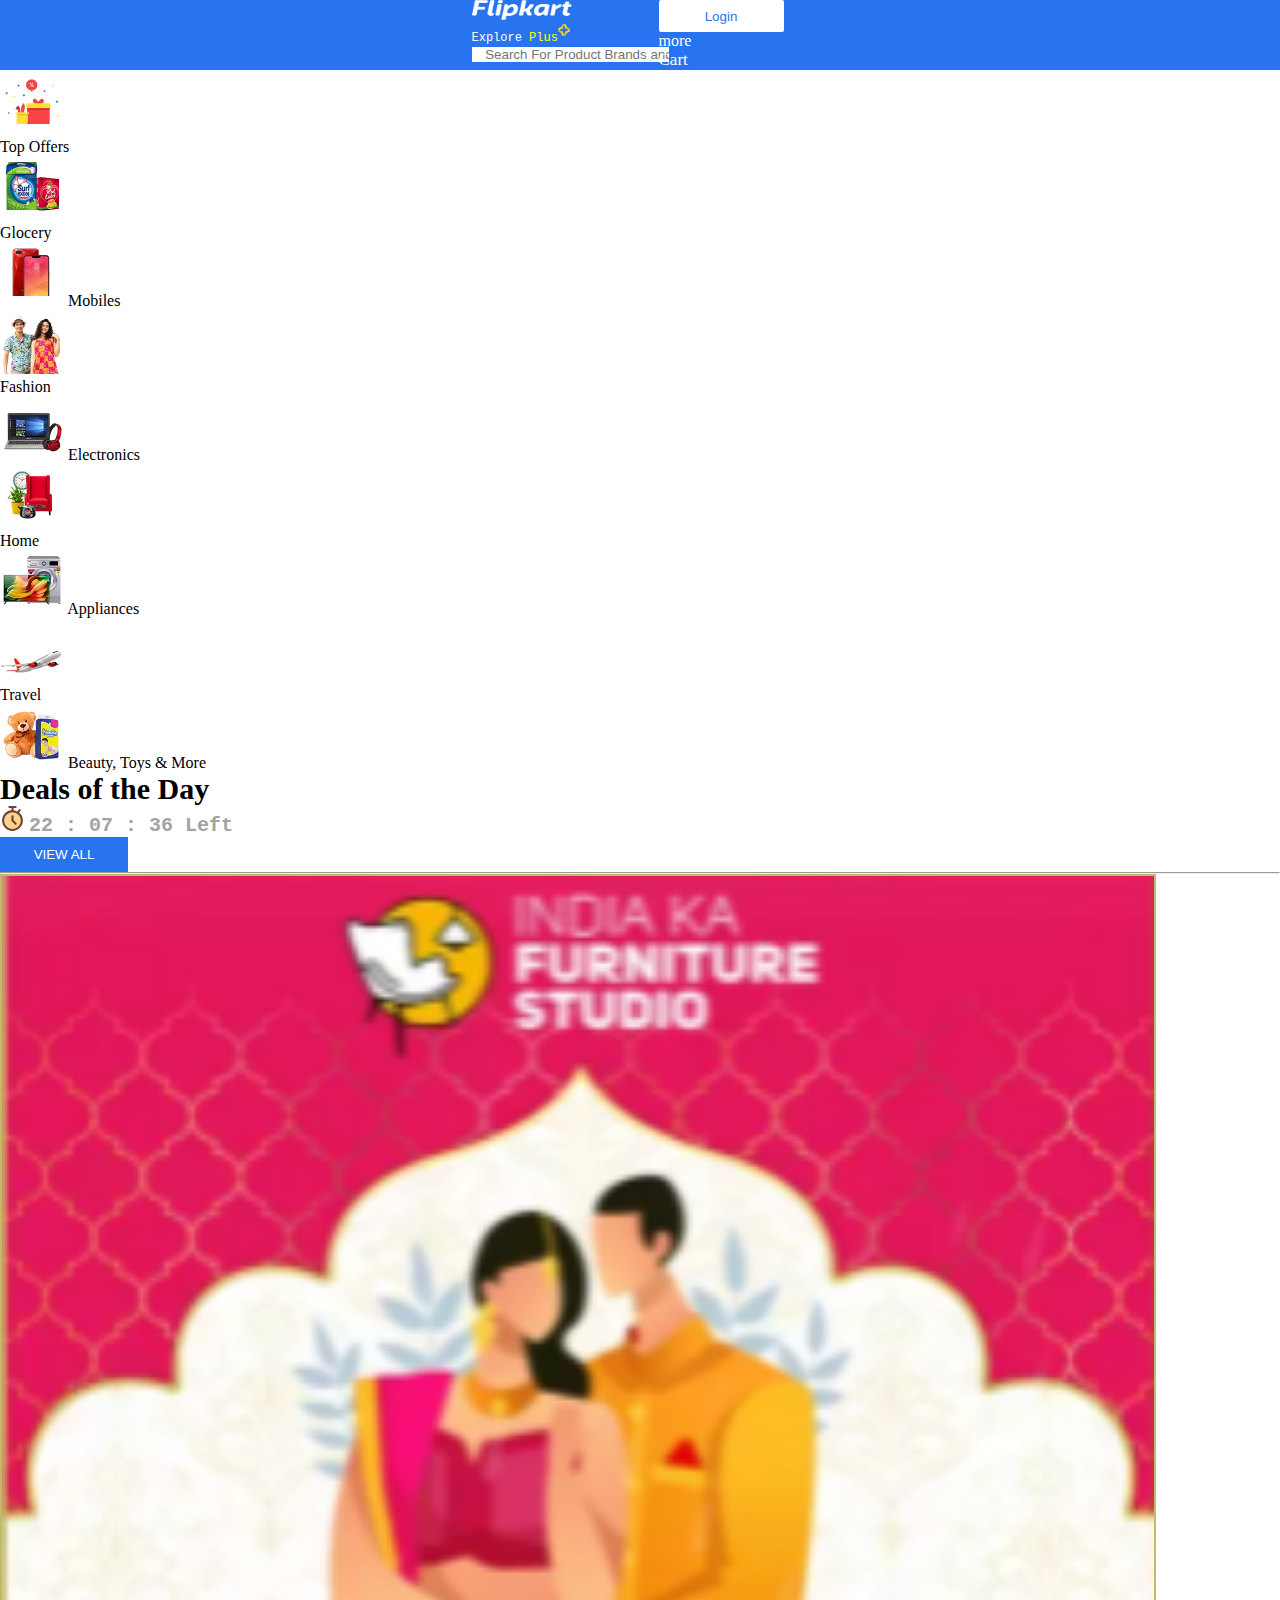
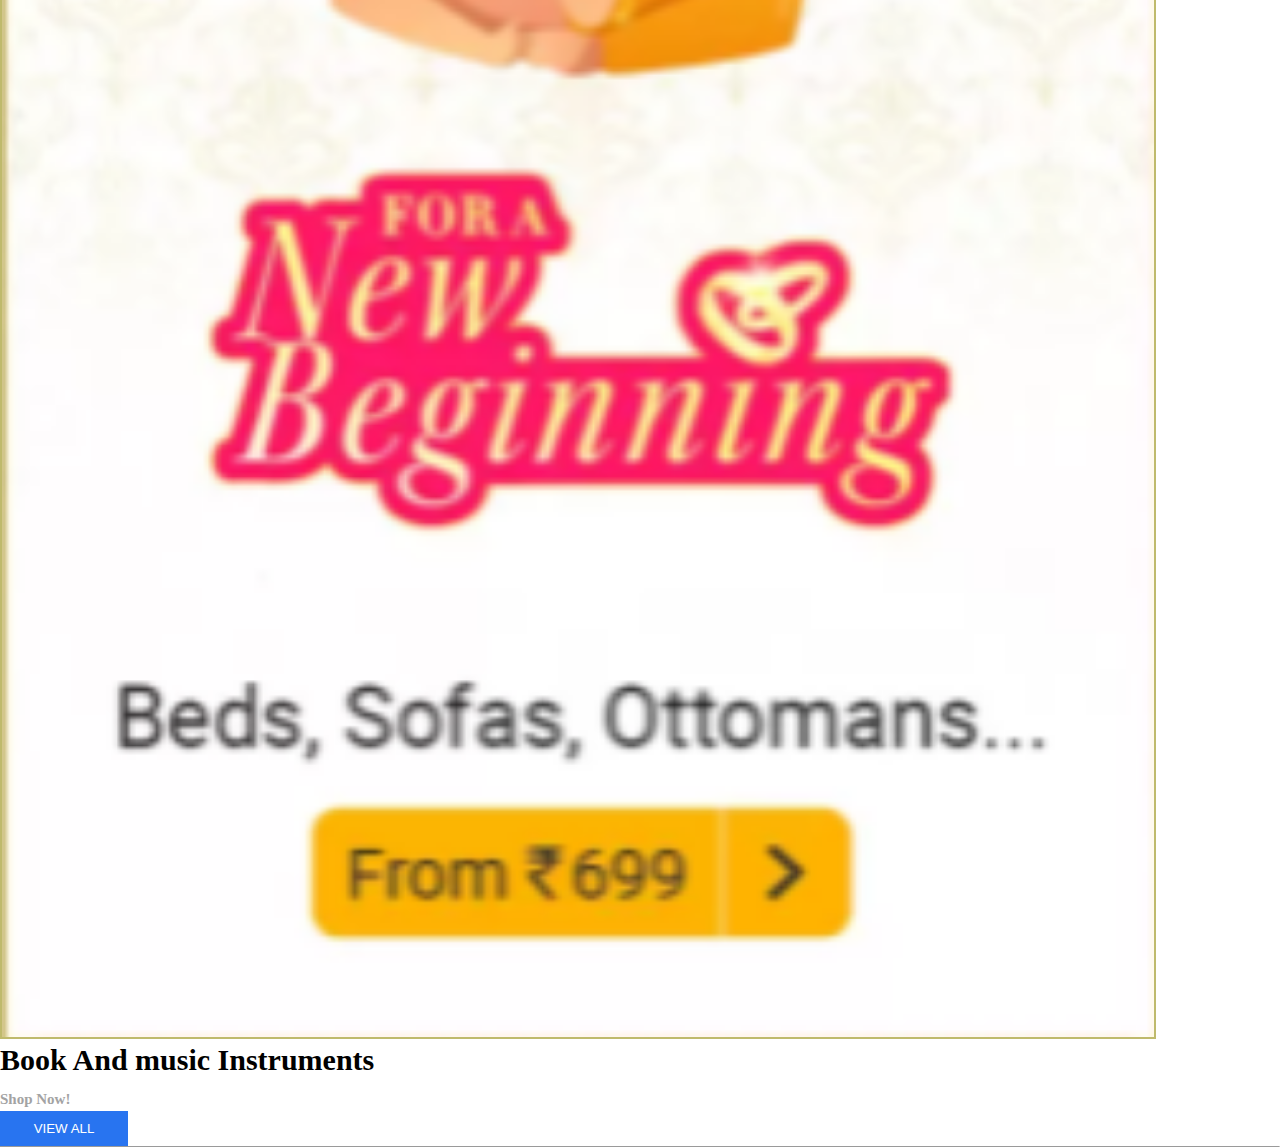
==== index.html @ 02aa3967 "name change" ====
<!DOCTYPE html>
<html lang="en">
  <head>
    <!-- Required meta tags -->
    <meta charset="utf-8" />
    <meta name="viewport" content="width=device-width, initial-scale=1" />

    <!-- Bootstrap CSS -->
    <link
      href="https://cdn.jsdelivr.net/npm/bootstrap@5.0.2/dist/css/bootstrap.min.css"
      rel="stylesheet"
      integrity="sha384-EVSTQN3/azprG1Anm3QDgpJLIm9Nao0Yz1ztcQTwFspd3yD65VohhpuuCOmLASjC"
      crossorigin="anonymous"
    />
    <link
      rel="stylesheet"
      href="https://cdnjs.cloudflare.com/ajax/libs/font-awesome/6.2.1/css/all.min.css"
      integrity="sha512-MV7K8+y+gLIBoVD59lQIYicR65iaqukzvf/nwasF0nqhPay5w/9lJmVM2hMDcnK1OnMGCdVK+iQrJ7lzPJQd1w=="
      crossorigin="anonymous"
      referrerpolicy="no-referrer"
    />
    <link rel="stylesheet" href="style.css" />
    <link
      rel="icon"
      href="https://static-assets-web.flixcart.com/www/promos/new/20150528-140547-favicon-retina.ico"
    />
    <link
      rel="stylesheet"
      href="https://cdnjs.cloudflare.com/ajax/libs/OwlCarousel2/2.3.4/assets/owl.carousel.min.css"
      integrity="sha512-tS3S5qG0BlhnQROyJXvNjeEM4UpMXHrQfTGmbQ1gKmelCxlSEBUaxhRBj/EFTzpbP4RVSrpEikbmdJobCvhE3g=="
      crossorigin="anonymous"
      referrerpolicy="no-referrer"
    />
    <link
      rel="stylesheet"
      href="https://cdnjs.cloudflare.com/ajax/libs/OwlCarousel2/2.3.4/assets/owl.theme.default.min.css"
      integrity="sha512-sMXtMNL1zRzolHYKEujM2AqCLUR9F2C4/05cdbxjjLSRvMQIciEPCQZo++nk7go3BtSuK9kfa/s+a4f4i5pLkw=="
      crossorigin="anonymous"
      referrerpolicy="no-referrer"
    />
    <link rel="stylesheet" href="./style.css" />

    <title>Bootstrap</title>
  </head>
  <body>
    <!-- Navbar Start -->
    <nav
      class="navbar navbar-expand-lg justify-content-center bg-body-tertiary"
    >
      <div class="container-fluid ms-5 align-item-center d-flex">
        <div class="navbar-brand ms-5 d-flex">
          <img
            src="./img/flipkartname.png"
            alt="Error"
            width="100px"
            height="20px"
          />
          <samp
            >Explore<span> Plus</span
            ><sup
              ><img
                src="./img/pluslogo.png"
                alt="Error"
                height="12px"
                width="12px" /></sup
          ></samp>
        </div>

        <form class="d-flex bg-white w-100" role="search">
          <input
            type="text"
            class="search"
            placeholder=" Search For Product Brands and more..."
          />

          <!-- <input class="form-control me-5" type="search" placeholder="Search" aria-label="Search">  -->
          <div class="icon"><i class="fa-solid fa-magnifying-glass"></i></div>
        </form>
      </div>

      <div
        class="container-fluid d-flex px-0 ms-5 align-item-center text-center justify-content-center"
      >
        <div class="row gx-5">
          <div class="col">
            <div class="mt-1">
              <a href="#" class="navlink"
                ><button class="logbtn">Login</button></a
              >
            </div>
          </div>
          <div class="col more-cont">
            <div class="mt-1">
              more
              <i class="fa-solid fa-angle-down" class="angle-down-icon"></i>
            </div>
          </div>
          <div class="col cart">
            <div class="mt-1">
              <i class="fa-solid fa-cart-shopping"></i>Cart
            </div>
          </div>
        </div>
      </div>
    </nav>
    <!-- Navbar End -->

    <!-- Offer Item Start -->

    <div class="container-fluid d-flex justify-content-center offers border">
      <div class="row offer">
        <div class="col">
          <img src="./img/topoffer.webp" width="64px" height="64px" alt="" />
          <br />
          <a href="#">Top Offers</a>
        </div>
        <div class="col">
          <img src="./img/grocery.webp" width="64px" height="64px" alt="" />
          <br />
          <a href="#">Glocery</a>
        </div>
        <div class="col">
          <img src="./img/mobiles.webp" width="64px" height="64px" alt="" />
          <a href="#">Mobiles</a>
        </div>
        <div class="col">
          <img src="./img/fashion.webp" width="64px" height="64px" alt="" />
          <br />
          <a href="#">Fashion</a>
        </div>
        <div class="col">
          <img src="./img/electronics.webp" width="64px" height="64px" alt="" />
          <a href="#">Electronics</a>
        </div>
        <div class="col">
          <img src="./img/home.webp" width="64px" height="64px" alt="" />
          <br />
          <a href="#">Home</a>
        </div>
        <div class="col">
          <img src="./img/apploances.webp" width="64px" height="64px" alt="" />
          <a href="#">Appliances</a>
        </div>
        <div class="col">
          <img src="./img/traveling.webp" width="64px" height="64px" alt="" />
          <br />
          <a href="#">Travel</a>
        </div>
        <div class="col">
          <img src="./img/btam.webp" width="64px" height="64px" alt="" />
          <a href="#">Beauty, Toys & More</a>
        </div>
      </div>
    </div>

    <!-- Offer Item End -->

    <!-- Products Start -->

    <div class="container-fluid justify-content-center bg-light shadow-lg">
      <div class="row g-0 mt-4 gx-2 mx-5 ms-md-5 shadow d-flex rounded justify-content-center bg-white">
        <div class="col-sm-6 col-md-10">
          <div class="row gx-5">
            <div class="col">
             <div class="p-1 d-flex">
              <b style="font-size: 30px;">Deals of the Day</b> 
                <div class="content ms-5 mt-2">
                  <img src="img/timer1.svg" alt="time" width="25px" height="25px">  <samp style="color: #a3a3a3;font-size: 20px;"> <b>22 : 07 : 36 Left</samp></b>
                </div>
             </div>
            </div>
            <div class="col">
              <div class="p-1 m-2 d-flex justify-content-end">
                <div class="button" >
                  <input type="button" class="button" value="VIEW ALL">
                </div>
              </div>
            </div>
          </div>
          <hr /> 
          <div
            class="container-fluid text-center align-item-center my-3"
          >
            <div class="owl-carousel owl-theme">
              <div class="item align-item-center">
                <div class="card d-flex">
                  <div class="imagesection w-100 d-flex justify-content-center">
                    <img
                      src="./img/camera.webp"
                      class="card-img-top"
                      alt="..."
                      style="width: 150px"
                    />
                  </div>
                  <div class="card-body">
                    <h5 class="card-title">Camera</h5>
                    <samp style="color: #438e3c; font-size: 17px"
                      >Upto 80% Extra 10% off</samp
                    >
                    <p class="card-text">
                      <small class="text-muted">lnockout deals</small>
                    </p>
                  </div>
                </div>
              </div>
              <div class="item">
                <div class="card d-flex">
                  <div class="imagesection w-100 d-flex justify-content-center">
                    <img
                      src="./img/hometample.webp"
                      class="card-img-top"
                      alt="..."
                      style="width: 150px"
                    />
                  </div>
                  <div class="card-body">
                    <h5 class="card-title">Home Tample</h5>
                    <samp style="color: #438e3c; font-size: 17px"
                      >Extra 10% off</samp
                    >
                    <p class="card-text">
                      <small class="text-muted">Last updated 3 mins ago</small>
                    </p>
                  </div>
                </div>
              </div>
              <div class="item">
                <div class="card d-flex">
                  <div class="imagesection w-100 d-flex justify-content-center">
                    <img
                      src="./img/tabletcases.webp"
                      class="card-img-top"
                      alt="..."
                      style="width: 150px"
                    />
                  </div>
                  <div class="card-body">
                    <h5 class="card-title">Primium Tablet Cases</h5>
                    <samp style="color: #438e3c; font-size: 17px"
                      >Extra 10% off</samp
                    >
                    <p class="card-text">
                      <small class="text-muted">for all models</small>
                    </p>
                  </div>
                </div>
              </div>
              <div class="item">
                <div class="card d-flex">
                  <div class="imagesection w-100 d-flex justify-content-center">
                    <img
                      src="./img/homedecore.webp"
                      class="card-img-top"
                      alt="..."
                      style="width: 150px"
                    />
                  </div>
                  <div class="card-body">
                    <h5 class="card-title">Lord Shiva Statue</h5>
                    <samp style="color: #438e3c; font-size: 17px"
                      >from ₹79</samp
                    >
                    <p class="card-text">
                      <small class="text-muted">For Cars</small>
                    </p>
                  </div>
                </div>
              </div>
              <div class="item">
                <div class="card d-flex">
                  <div class="imagesection w-100 d-flex justify-content-center">
                    <img
                      src="./img/monitor.webp"
                      class="card-img-top"
                      alt="..."
                      style="width: 150px"
                    />
                  </div>
                  <div class="card-body">
                    <h5 class="card-title">Monitor</h5>
                    <samp style="color: #438e3c; font-size: 17px"
                      >20% OFF</samp
                    >
                    <p class="card-text">
                      <small class="text-muted">Electronics</small>
                    </p>
                  </div>
                </div>
              </div>
              <div class="item">
                <div class="card d-flex">
                  <div class="imagesection w-100 d-flex justify-content-center">
                    <img
                      src="./img/stringinstruments.webp"
                      class="card-img-top"
                      alt="..."
                      style="width: 150px"
                    />
                  </div>
                  <div class="card-body">
                    <h5 class="card-title">String Instruments</h5>
                    <samp style="color: #438e3c; font-size: 17px"
                      >Instruments</samp
                    >
                    <p class="card-text">
                      <small class="text-muted">Instruments</small>
                    </p>
                  </div>
                </div>
              </div>
              <div class="item">
                <div class="card d-flex">
                  <div class="imagesection w-100 d-flex justify-content-center">
                    <img
                      src="./img/powerbank.webp"
                      class="card-img-top"
                      alt="..."
                      style="width: 150px; height: 160px;"
                    />
                  </div>
                  <div class="card-body">
                    <h5 class="card-title">Power Bank</h5>
                    <samp style="color: #438e3c; font-size: 17px"
                      >50% Off</samp
                    >
                    <p class="card-text">
                      <small class="text-muted">Mi, RealMe and more. </small>
                    </p>
                  </div>
                </div>
              </div>
            </div>
          </div>
        </div>

        <div class="col-md-2 text-center align-item-center">
          <div class="event">
            <img src="./img/shoppingcart.png"  width="90%" height="90%" alt="">
          </div>
        </div>
      </div>


      <!-- Second Container Start -->

      <div class="conteiner-fluid mx-5 ms-md-5 mt-3 border">
        <div class="row g-0 shadow rounded bg-white">
          <div class="col-sm-6 col-md-12">
            <div class="row gx-0">
              <div class="col">
               <div class="p-1 d-flex">
                <b style="font-size: 30px;">Book And music Instruments <br> <span style="font-size: 15px; color: #a3a3a3;">Shop Now!</span></b> 
               </div>
              </div>
              <!--  -->
              <div class="col">
                <div class="p-1 m-2 d-flex justify-content-end">
                  <div class="button" >
                    <input type="button" class="button" value="VIEW ALL">
                  </div>
                </div>
              </div>
            </div>
            <hr /> 
            <div
              class="container-fluid text-center align-item-center my-3"
            >
              <div class="owl-carousel owl-theme">
                <div class="item align-item-center">
                  <div class="card d-flex">
                    <div class="imagesection w-100 d-flex justify-content-center">
                      <img
                        src="./img/camera.webp"
                        class="card-img-top"
                        alt="..."
                        style="width: 150px"
                      />
                    </div>
                    <div class="card-body">
                      <h5 class="card-title">Camera</h5>
                      <samp style="color: #438e3c; font-size: 17px"
                        >Upto 80% Extra 10% off</samp
                      >
                      <p class="card-text">
                        <small class="text-muted">lnockout deals</small>
                      </p>
                    </div>
                  </div>
                </div>
                <div class="item">
                  <div class="card d-flex">
                    <div class="imagesection w-100 d-flex justify-content-center">
                      <img
                        src="./img/hometample.webp"
                        class="card-img-top"
                        alt="..."
                        style="width: 150px"
                      />
                    </div>
                    <div class="card-body">
                      <h5 class="card-title">Home Tample</h5>
                      <samp style="color: #438e3c; font-size: 17px"
                        >Extra 10% off</samp
                      >
                      <p class="card-text">
                        <small class="text-muted">Last updated 3 mins ago</small>
                      </p>
                    </div>
                  </div>
                </div>
                <div class="item">
                  <div class="card d-flex">
                    <div class="imagesection w-100 d-flex justify-content-center">
                      <img
                        src="./img/tabletcases.webp"
                        class="card-img-top"
                        alt="..."
                        style="width: 150px"
                      />
                    </div>
                    <div class="card-body">
                      <h5 class="card-title">Primium Tablet Cases</h5>
                      <samp style="color: #438e3c; font-size: 17px"
                        >Extra 10% off</samp
                      >
                      <p class="card-text">
                        <small class="text-muted">for all models</small>
                      </p>
                    </div>
                  </div>
                </div>
                <div class="item">
                  <div class="card d-flex">
                    <div class="imagesection w-100 d-flex justify-content-center">
                      <img
                        src="./img/homedecore.webp"
                        class="card-img-top"
                        alt="..."
                        style="width: 150px"
                      />
                    </div>
                    <div class="card-body">
                      <h5 class="card-title">Lord Shiva Statue</h5>
                      <samp style="color: #438e3c; font-size: 17px"
                        >from ₹79</samp
                      >
                      <p class="card-text">
                        <small class="text-muted">For Cars</small>
                      </p>
                    </div>
                  </div>
                </div>
                <div class="item">
                  <div class="card d-flex">
                    <div class="imagesection w-100 d-flex justify-content-center">
                      <img
                        src="./img/monitor.webp"
                        class="card-img-top"
                        alt="..."
                        style="width: 150px"
                      />
                    </div>
                    <div class="card-body">
                      <h5 class="card-title">Monitor</h5>
                      <samp style="color: #438e3c; font-size: 17px"
                        >20% OFF</samp
                      >
                      <p class="card-text">
                        <small class="text-muted">Electronics</small>
                      </p>
                    </div>
                  </div>
                </div>
                <div class="item">
                  <div class="card d-flex">
                    <div class="imagesection w-100 d-flex justify-content-center">
                      <img
                        src="./img/stringinstruments.webp"
                        class="card-img-top"
                        alt="..."
                        style="width: 150px"
                      />
                    </div>
                    <div class="card-body">
                      <h5 class="card-title">String Instruments</h5>
                      <samp style="color: #438e3c; font-size: 17px"
                        >Instruments</samp
                      >
                      <p class="card-text">
                        <small class="text-muted">Instruments</small>
                      </p>
                    </div>
                  </div>
                </div>
                <div class="item">
                  <div class="card d-flex">
                    <div class="imagesection w-100 d-flex justify-content-center">
                      <img
                        src="./img/powerbank.webp"
                        class="card-img-top"
                        alt="..."
                        style="width: 150px; height: 160px;"
                      />
                    </div>
                    <div class="card-body">
                      <h5 class="card-title">Power Bank</h5>
                      <samp style="color: #438e3c; font-size: 17px"
                        >50% Off</samp
                      >
                      <p class="card-text">
                        <small class="text-muted">Mi, RealMe and more. </small>
                      </p>
                    </div>
                  </div>
                </div>
              </div>
            </div>
          </div>
        </div>
      </div>
    </div>
    <!-- Second Container End -->

    <!-- Products End -->

    <!-- Option 1: Bootstrap Bundle with Popper -->
    <script
      src="https://cdn.jsdelivr.net/npm/bootstrap@5.0.2/dist/js/bootstrap.bundle.min.js"
      integrity="sha384-MrcW6ZMFYlzcLA8Nl+NtUVF0sA7MsXsP1UyJoMp4YLEuNSfAP+JcXn/tWtIaxVXM"
      crossorigin="anonymous"
    ></script>
    <!-- Option 2: Separate Popper and Bootstrap JS -->
    <script
      src="https://cdn.jsdelivr.net/npm/@popperjs/core@2.9.2/dist/umd/popper.min.js"
      integrity="sha384-IQsoLXl5PILFhosVNubq5LC7Qb9DXgDA9i+tQ8Zj3iwWAwPtgFTxbJ8NT4GN1R8p"
      crossorigin="anonymous"
    ></script>
    <script
      src="https://cdn.jsdelivr.net/npm/bootstrap@5.0.2/dist/js/bootstrap.min.js"
      integrity="sha384-cVKIPhGWiC2Al4u+LWgxfKTRIcfu0JTxR+EQDz/bgldoEyl4H0zUF0QKbrJ0EcQF"
      crossorigin="anonymous"
    ></script>
    <!-- Owl Carousel Links-->
    <script
      src="https://cdnjs.cloudflare.com/ajax/libs/jquery/3.6.3/jquery.min.js"
      integrity="sha512-STof4xm1wgkfm7heWqFJVn58Hm3EtS31XFaagaa8VMReCXAkQnJZ+jEy8PCC/iT18dFy95WcExNHFTqLyp72eQ=="
      crossorigin="anonymous"
      referrerpolicy="no-referrer"
    ></script>
    <script
      src="https://cdnjs.cloudflare.com/ajax/libs/OwlCarousel2/2.3.4/owl.carousel.min.js"
      integrity="sha512-bPs7Ae6pVvhOSiIcyUClR7/q2OAsRiovw4vAkX+zJbw3ShAeeqezq50RIIcIURq7Oa20rW2n2q+fyXBNcU9lrw=="
      crossorigin="anonymous"
      referrerpolicy="no-referrer"
    ></script>
  </body>
  <script src="Javascript/script.js"></script>
</html>
---- style.css ----
*{
margin: 0px;
padding: 0px;
}
.item img
{
    transition: transform .2s;
}
.item img:hover{

    transform: scale(1.1); 
}
.navbar{
    background-color: #2874f0;
}
.nav-link
{
    color: white;
}
.navbar-brand samp
{
    font-size: 12px;
    color: white;
}
.navbar-brand span{
    color: yellow;
}
.explore
{
    top: 10px;
    left: 10px;
    padding: 2px;
}
.navbar-brand
{
    width: 8rem;
    flex-direction: column;
}
.icon
{
    color: #2874f0;
    margin-top: 3px;
    margin-right: 4px;
}
.search
{
    border: 0;
    outline: 0;
    width: 100%;
}
.navbar{
    display: flex;
    justify-content: space-between;
    /* align-items: flex-start; */
    justify-content: center;
    align-content: center;
}
.container{
    width: 100%;
}
.logbtn
{
    width: 125px;
    border-radius: 2px;
    height: 32px;
    border: 0;
    color: #2874f0;
    background-color: white;
}
.more-cont
{
    color: white;
    width: 150px;
}
.cart{
    color: white;
}
.more
{
    font-size: 17px;
}
.cart
{
    font-size: 17px;
}
.navlink
{
    color: white;
}
.search
{
    padding-left: 10px;
}
.offer a{
    text-align: center;
    text-decoration: none;
}
.offers a
{
    color: black;
}

.card
{
    border: none;

    width: 100%;
    height: 100%;
}
/* Foe carousel Buttons */
.owl-prev 
{
    position: absolute;
    background-color: white !important;
    box-shadow: -1px 4px 5px 7px #ededed;
    left: 0;
    top: 25%;
    height: 90px;
    width: 30px;
}
.owl-next
{
    position: absolute;
    background-color: white !important;
    box-shadow: -1px 4px 5px 7px #ededed;
    right: 0;
    top: 25%;
    height: 90px;
    width: 30px;
}
/* For view all Button  */
.button input
{
    border: none;
    width: 8rem;
    height: 35px;
    background-color: #2874f0;   
    color: white;
}
.event img
{
    border: 2px solid #bfba6c;
}
.offer
{
overflow-x: scroll;
flex-wrap: nowrap;
}
.offer::-webkit-scrollbar {
    display: none;
}

.offer{
  -ms-overflow-style: none;  
  scrollbar-width: none;  
}
---- style.css ----
*{
margin: 0px;
padding: 0px;
}
.item img
{
    transition: transform .2s;
}
.item img:hover{

    transform: scale(1.1); 
}
.navbar{
    background-color: #2874f0;
}
.nav-link
{
    color: white;
}
.navbar-brand samp
{
    font-size: 12px;
    color: white;
}
.navbar-brand span{
    color: yellow;
}
.explore
{
    top: 10px;
    left: 10px;
    padding: 2px;
}
.navbar-brand
{
    width: 8rem;
    flex-direction: column;
}
.icon
{
    color: #2874f0;
    margin-top: 3px;
    margin-right: 4px;
}
.search
{
    border: 0;
    outline: 0;
    width: 100%;
}
.navbar{
    display: flex;
    justify-content: space-between;
    /* align-items: flex-start; */
    justify-content: center;
    align-content: center;
}
.container{
    width: 100%;
}
.logbtn
{
    width: 125px;
    border-radius: 2px;
    height: 32px;
    border: 0;
    color: #2874f0;
    background-color: white;
}
.more-cont
{
    color: white;
    width: 150px;
}
.cart{
    color: white;
}
.more
{
    font-size: 17px;
}
.cart
{
    font-size: 17px;
}
.navlink
{
    color: white;
}
.search
{
    padding-left: 10px;
}
.offer a{
    text-align: center;
    text-decoration: none;
}
.offers a
{
    color: black;
}

.card
{
    border: none;

    width: 100%;
    height: 100%;
}
/* Foe carousel Buttons */
.owl-prev 
{
    position: absolute;
    background-color: white !important;
    box-shadow: -1px 4px 5px 7px #ededed;
    left: 0;
    top: 25%;
    height: 90px;
    width: 30px;
}
.owl-next
{
    position: absolute;
    background-color: white !important;
    box-shadow: -1px 4px 5px 7px #ededed;
    right: 0;
    top: 25%;
    height: 90px;
    width: 30px;
}
/* For view all Button  */
.button input
{
    border: none;
    width: 8rem;
    height: 35px;
    background-color: #2874f0;   
    color: white;
}
.event img
{
    border: 2px solid #bfba6c;
}
.offer
{
overflow-x: scroll;
flex-wrap: nowrap;
}
.offer::-webkit-scrollbar {
    display: none;
}

.offer{
  -ms-overflow-style: none;  
  scrollbar-width: none;  
}
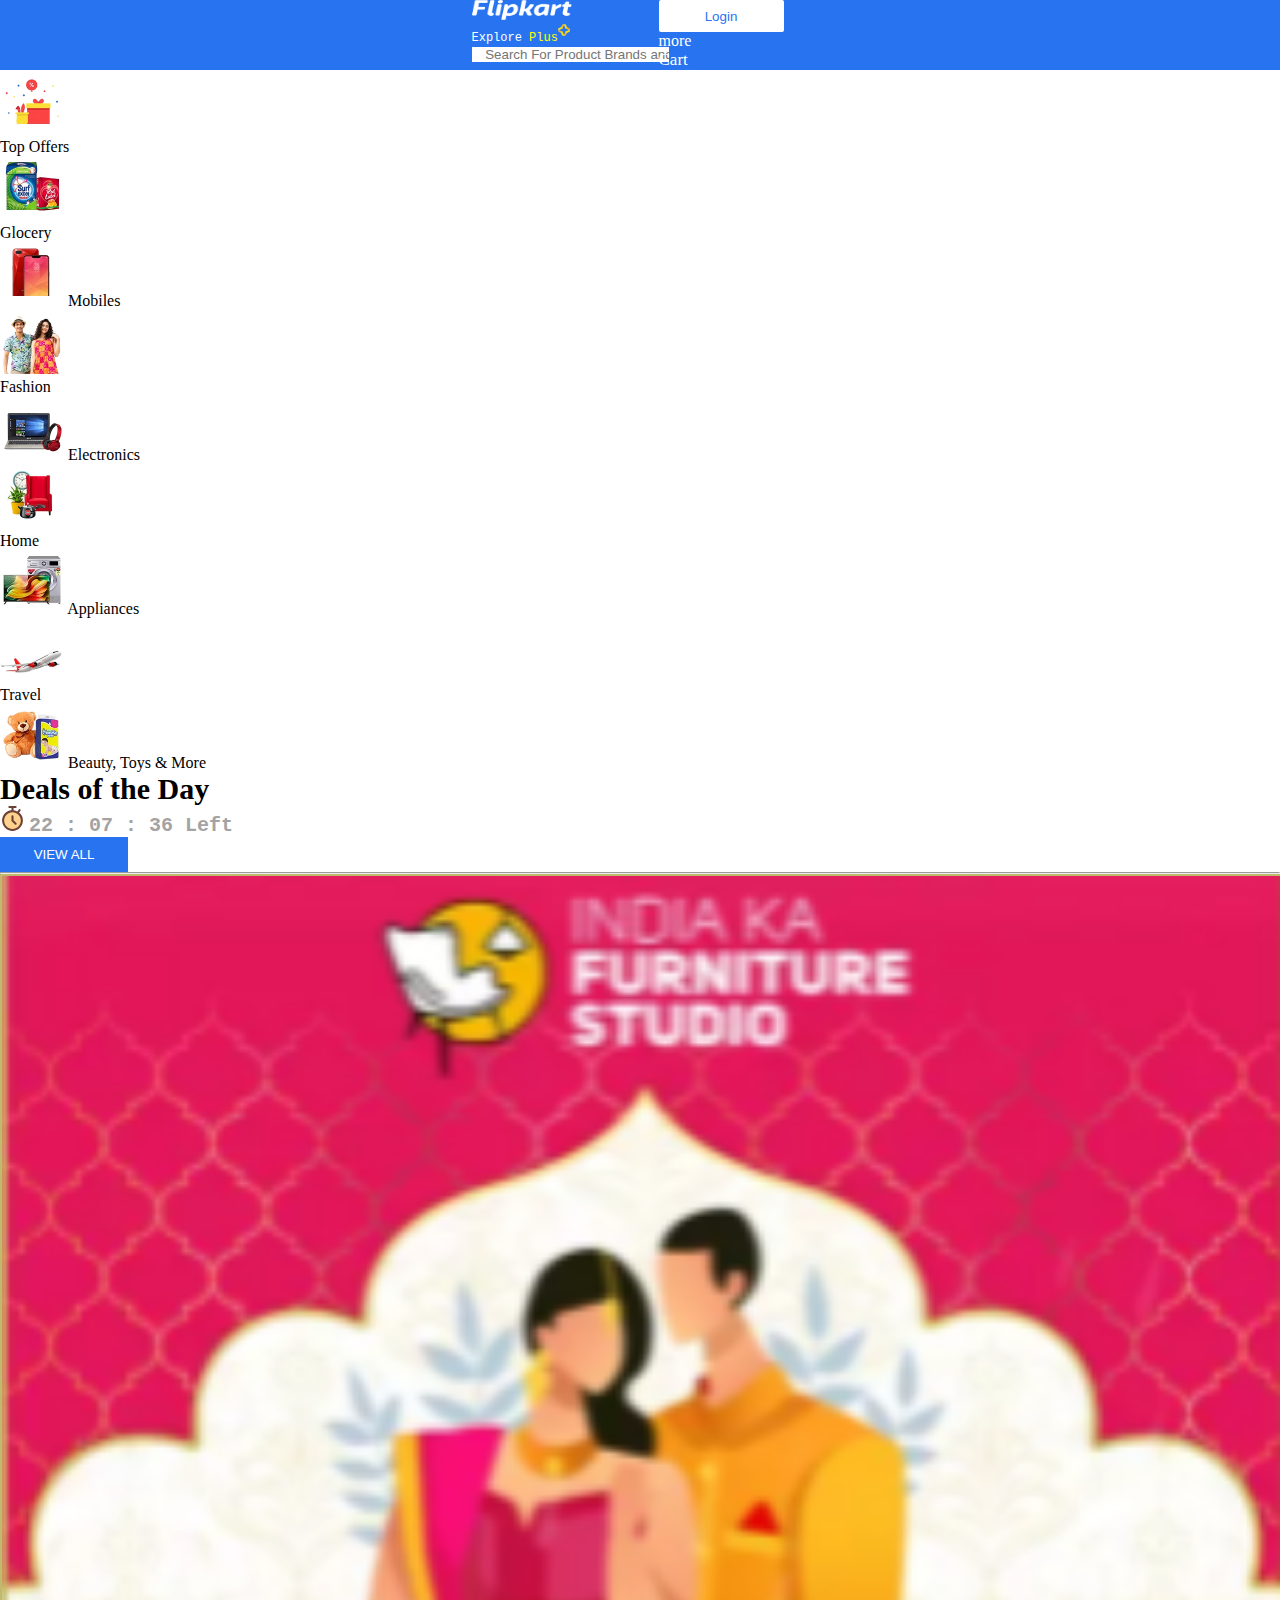
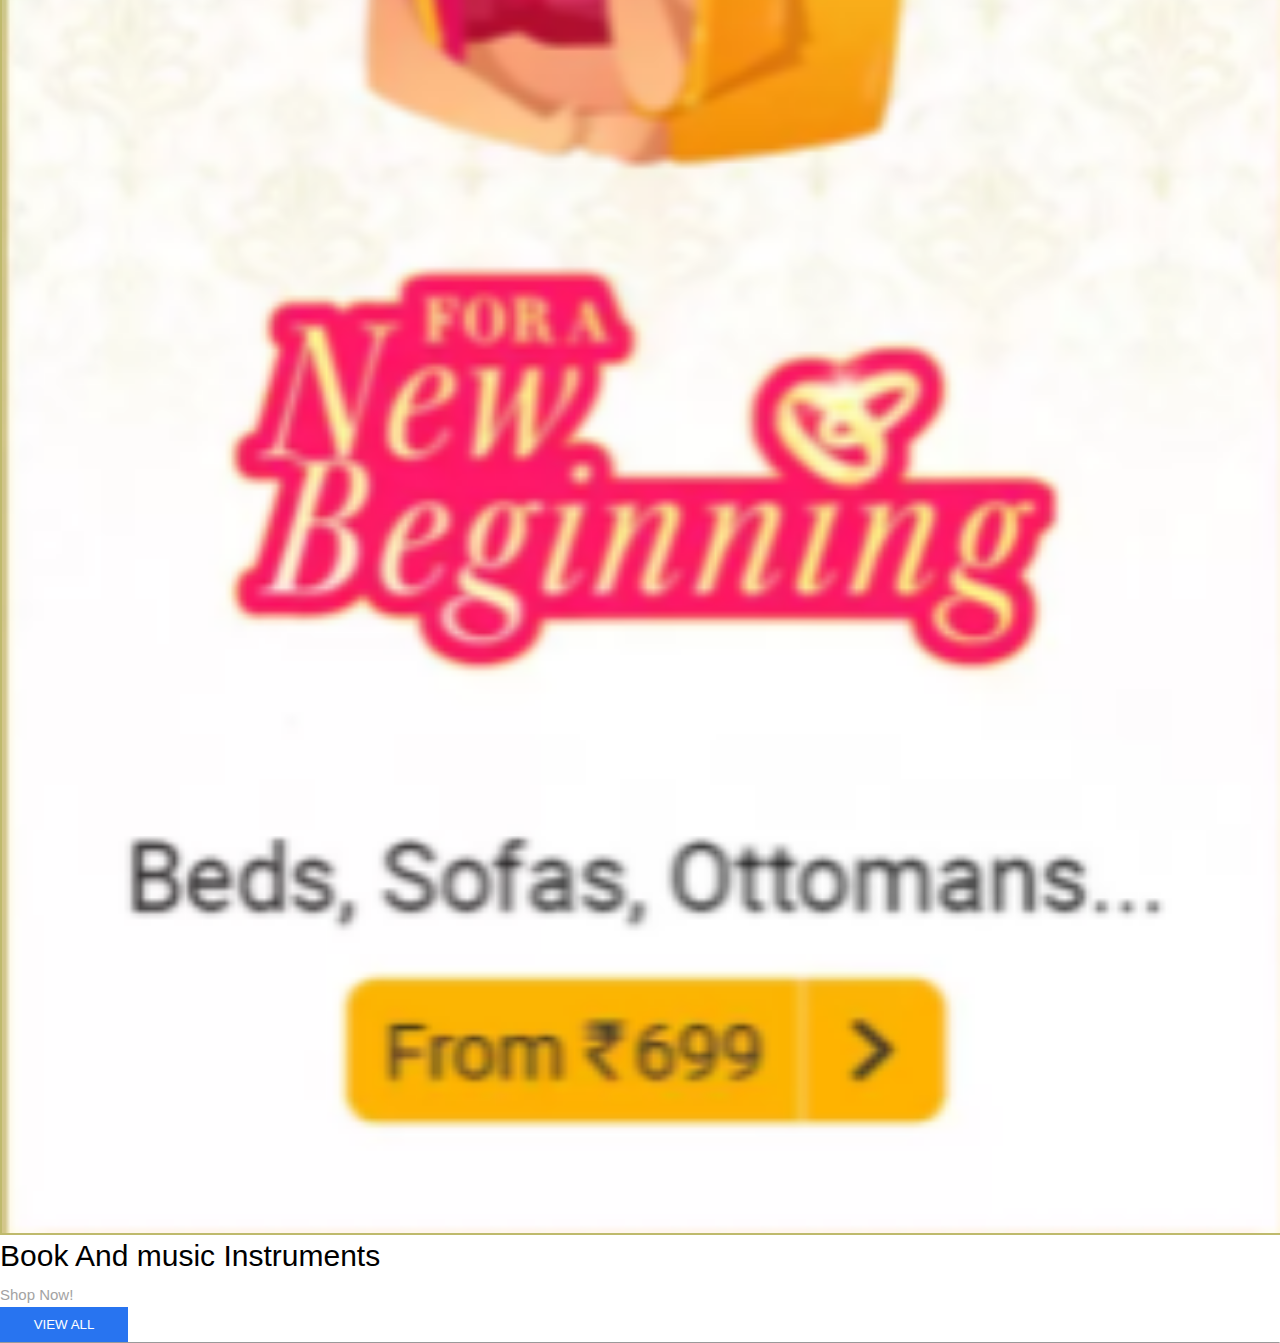
==== commit fe183e5d: "change" ====
--- a/index.html
+++ b/index.html
@@ -157,7 +157,7 @@
 
     <!-- Products Start -->
 
-    <div class="container-fluid justify-content-center bg-light shadow-lg">
+    <div class="container-fluid justify-content-center  bg-light shadow-lg">
       <div class="row g-0 mt-4 gx-2 mx-5 ms-md-5 shadow d-flex rounded justify-content-center bg-white">
         <div class="col-sm-6 col-md-10">
           <div class="row gx-5">
@@ -165,7 +165,7 @@
              <div class="p-1 d-flex">
               <b style="font-size: 30px;">Deals of the Day</b> 
                 <div class="content ms-5 mt-2">
-                  <img src="img/timer1.svg" alt="time" width="25px" height="25px">  <samp style="color: #a3a3a3;font-size: 20px;"> <b>22 : 07 : 36 Left</samp></b>
+                  <img src="img/timer1.svg" alt="time" width="25px" height="25px"> <samp style="color: #a3a3a3;font-size: 20px;"> <b>22 : 07 : 36 Left</samp></b>
                 </div>
              </div>
             </div>
@@ -333,9 +333,9 @@
           </div>
         </div>
 
-        <div class="col-md-2 text-center align-item-center">
+        <div class="col-md-2 text-center border">
           <div class="event">
-            <img src="./img/shoppingcart.png"  width="90%" height="90%" alt="">
+            <img src="./img/shoppingcart.png" width="100%" height="100%" alt="">
           </div>
         </div>
       </div>
@@ -343,13 +343,13 @@
 
       <!-- Second Container Start -->
 
-      <div class="conteiner-fluid mx-5 ms-md-5 mt-3 border">
+      <div class="conteiner-fluid mx-5 ms-md-5 mt-3">
         <div class="row g-0 shadow rounded bg-white">
           <div class="col-sm-6 col-md-12">
             <div class="row gx-0">
               <div class="col">
                <div class="p-1 d-flex">
-                <b style="font-size: 30px;">Book And music Instruments <br> <span style="font-size: 15px; color: #a3a3a3;">Shop Now!</span></b> 
+               <P class="hiii" style="font-size: 30px; font-family: sans-serif;">Book And music Instruments <br> <span style="font-size: 15px; color: #a3a3a3;">Shop Now!</span></P> 
                </div>
               </div>
               <!--  -->
@@ -361,7 +361,7 @@
                 </div>
               </div>
             </div>
-            <hr /> 
+            <hr class="hrtag" /> 
             <div
               class="container-fluid text-center align-item-center my-3"
             >
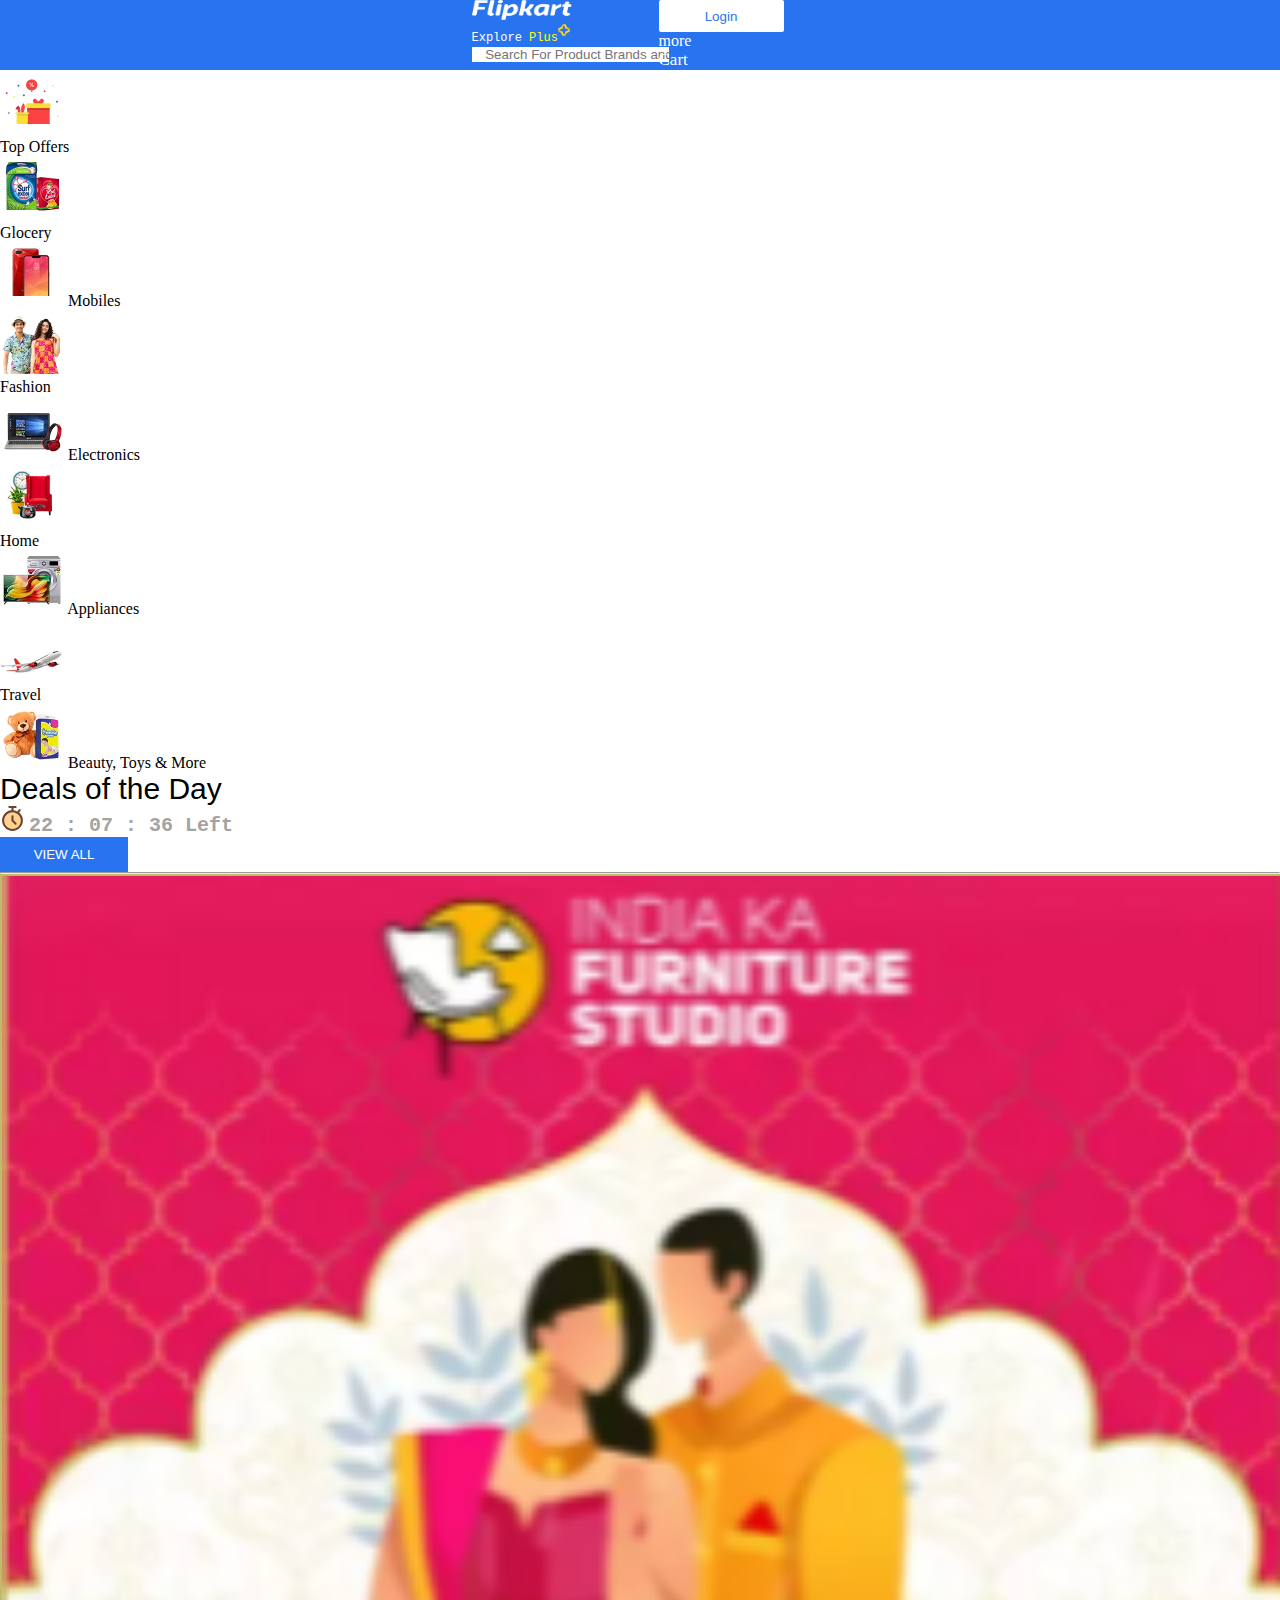
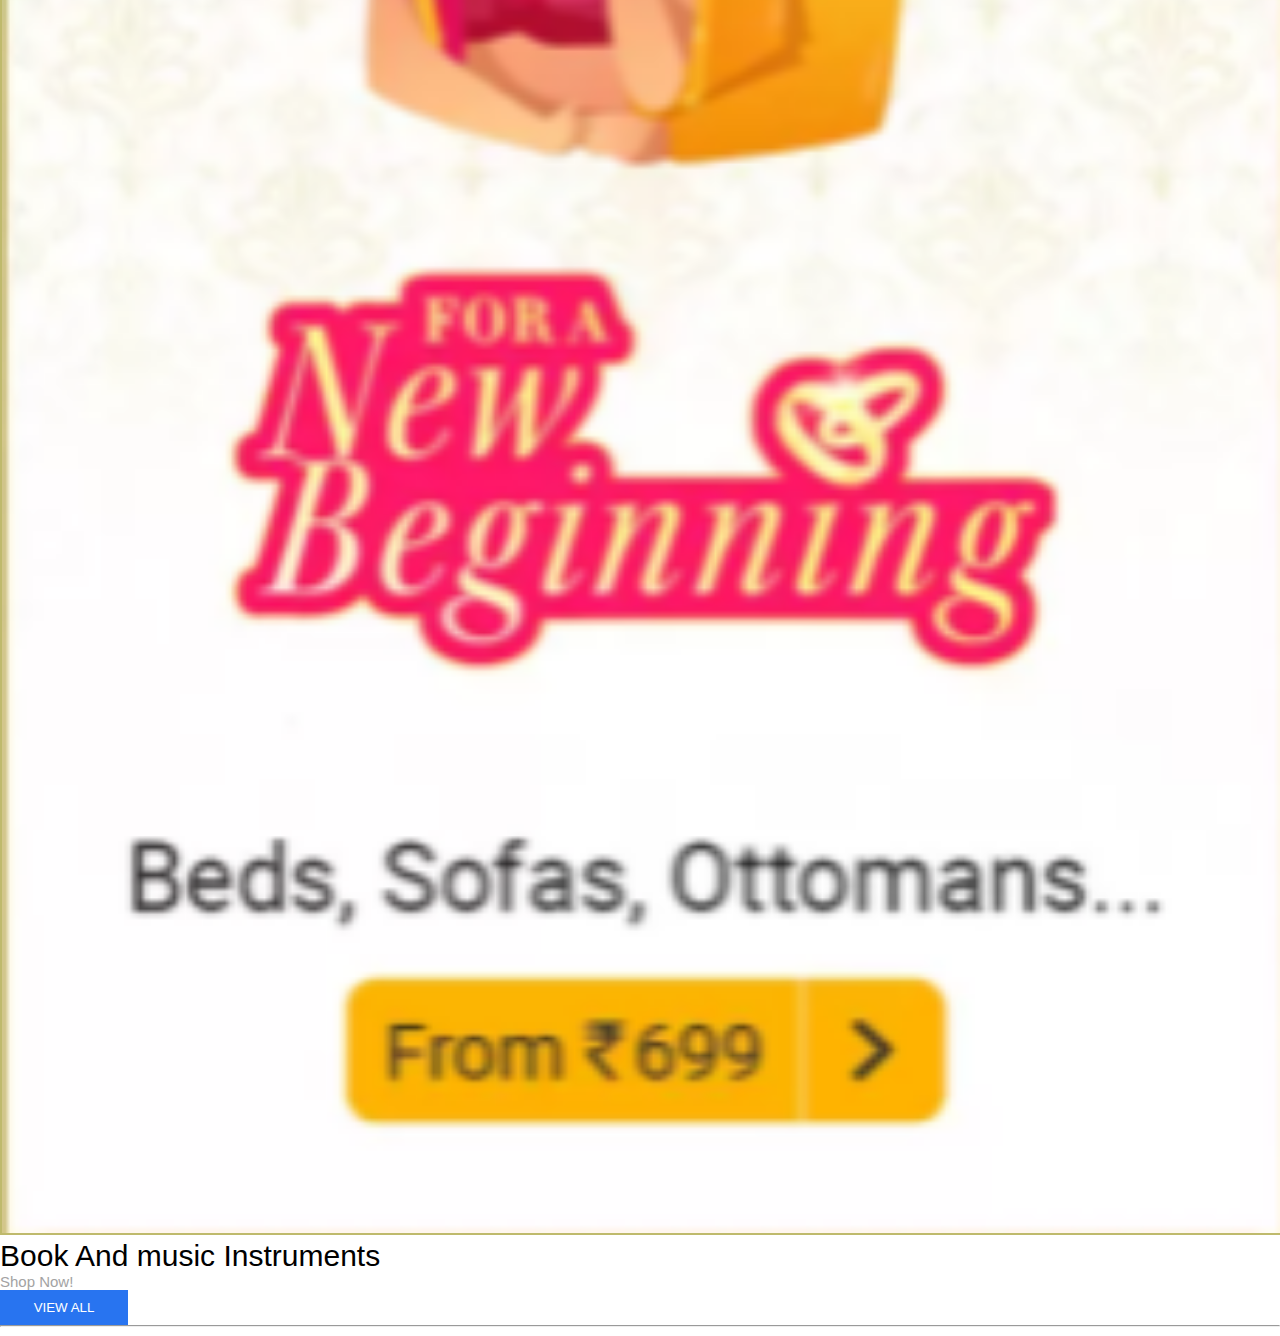
==== commit ae8cae3b: "change deals of the day" ====
--- a/index.html
+++ b/index.html
@@ -163,7 +163,7 @@
           <div class="row gx-5">
             <div class="col">
              <div class="p-1 d-flex">
-              <b style="font-size: 30px;">Deals of the Day</b> 
+               <P class="hiii" style="font-size: 30px; font-family: sans-serif;">Deals of the Day</P>
                 <div class="content ms-5 mt-2">
                   <img src="img/timer1.svg" alt="time" width="25px" height="25px"> <samp style="color: #a3a3a3;font-size: 20px;"> <b>22 : 07 : 36 Left</samp></b>
                 </div>
--- a/style.css
+++ b/style.css
@@ -2,14 +2,7 @@
 margin: 0px;
 padding: 0px;
 }
-.item img
-{
-    transition: transform .2s;
-}
-.item img:hover{
 
-    transform: scale(1.1); 
-}
 .navbar{
     background-color: #2874f0;
 }
@@ -154,3 +147,13 @@
   -ms-overflow-style: none;  
   scrollbar-width: none;  
 }
+.hiii
+{
+    display: flex;
+    flex-direction: column;
+}
+.hrtag
+{
+    margin-top: 0;
+    margin-bottom: 10px;
+}
--- a/style.css
+++ b/style.css
@@ -2,14 +2,7 @@
 margin: 0px;
 padding: 0px;
 }
-.item img
-{
-    transition: transform .2s;
-}
-.item img:hover{
 
-    transform: scale(1.1); 
-}
 .navbar{
     background-color: #2874f0;
 }
@@ -154,3 +147,13 @@
   -ms-overflow-style: none;  
   scrollbar-width: none;  
 }
+.hiii
+{
+    display: flex;
+    flex-direction: column;
+}
+.hrtag
+{
+    margin-top: 0;
+    margin-bottom: 10px;
+}
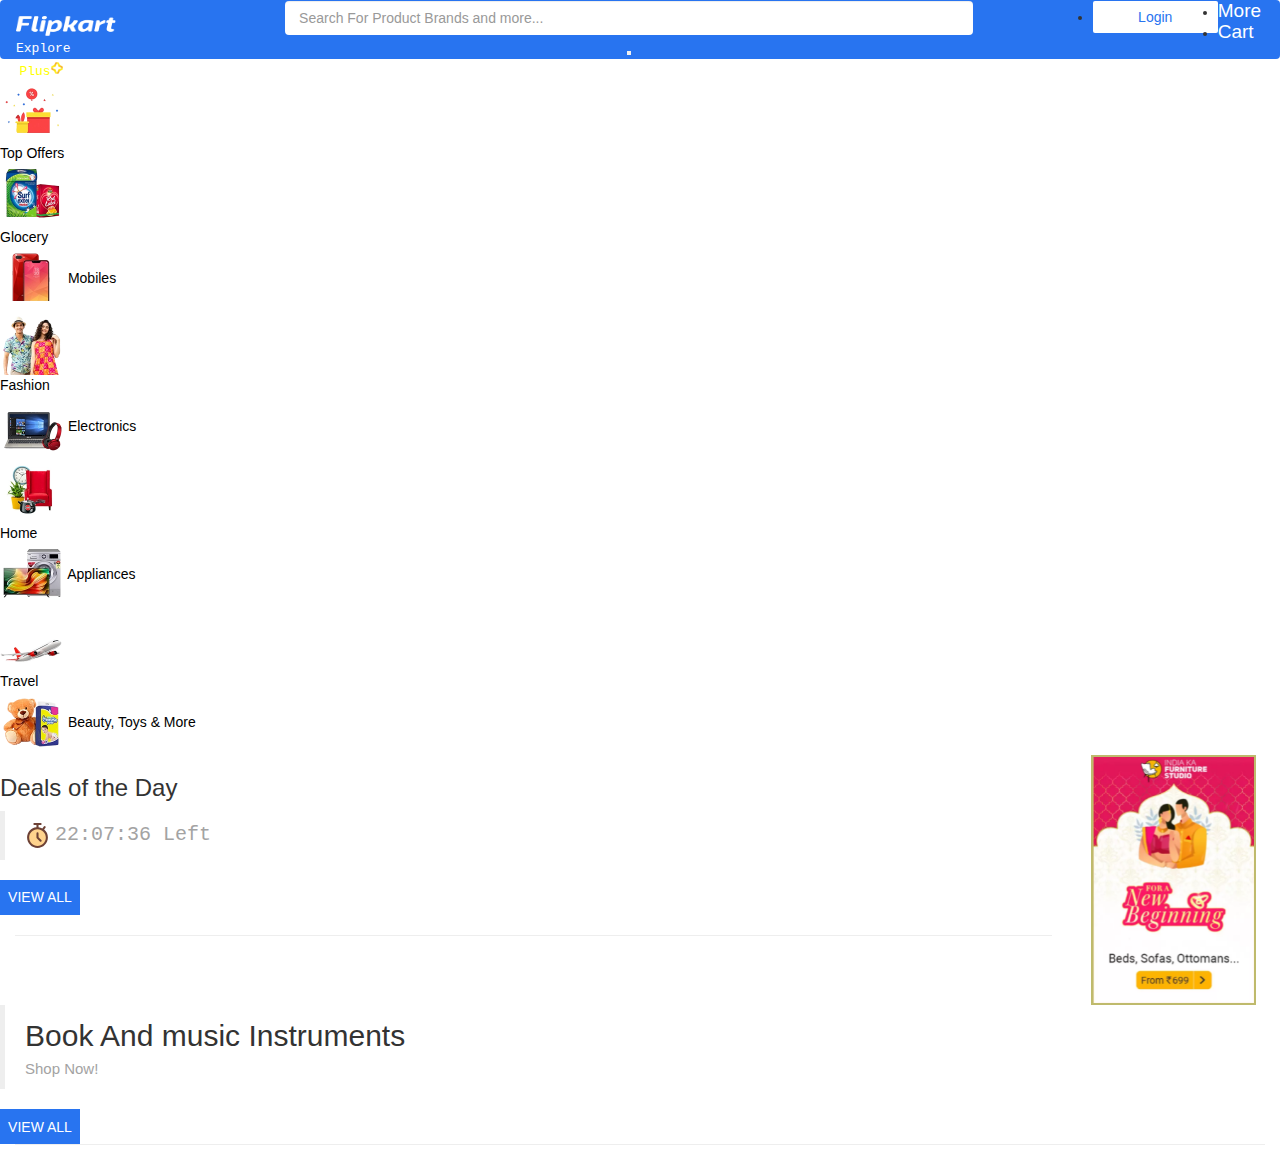
==== commit 280f6e42: "changes" ====
--- a/index.html
+++ b/index.html
@@ -38,71 +38,66 @@
       crossorigin="anonymous"
       referrerpolicy="no-referrer"
     />
+    <link rel="stylesheet" href="https://cdn.jsdelivr.net/npm/bootstrap@3.3.7/dist/css/bootstrap.min.css" integrity="sha384-BVYiiSIFeK1dGmJRAkycuHAHRg32OmUcww7on3RYdg4Va+PmSTsz/K68vbdEjh4u" crossorigin="anonymous">
+<link href="https://cdn.jsdelivr.net/npm/bootstrap@5.3.0-alpha1/dist/css/bootstrap.min.css" rel="stylesheet" integrity="sha384-GLhlTQ8iRABdZLl6O3oVMWSktQOp6b7In1Zl3/Jr59b6EGGoI1aFkw7cmDA6j6gD" crossorigin="anonymous">
+<link rel="stylesheet" href="https://maxcdn.bootstrapcdn.com/bootstrap/3.4.1/css/bootstrap.min.css">
+<link rel="stylesheet" href="https://cdnjs.cloudflare.com/ajax/libs/font-awesome/6.2.1/css/all.min.css" integrity="sha512-MV7K8+y+gLIBoVD59lQIYicR65iaqukzvf/nwasF0nqhPay5w/9lJmVM2hMDcnK1OnMGCdVK+iQrJ7lzPJQd1w==" crossorigin="anonymous" referrerpolicy="no-referrer"/>
+ 
     <link rel="stylesheet" href="./style.css" />
 
     <title>Bootstrap</title>
   </head>
   <body>
     <!-- Navbar Start -->
-    <nav
-      class="navbar navbar-expand-lg justify-content-center bg-body-tertiary"
-    >
-      <div class="container-fluid ms-5 align-item-center d-flex">
-        <div class="navbar-brand ms-5 d-flex">
-          <img
-            src="./img/flipkartname.png"
-            alt="Error"
-            width="100px"
-            height="20px"
-          />
-          <samp
-            >Explore<span> Plus</span
-            ><sup
-              ><img
-                src="./img/pluslogo.png"
-                alt="Error"
-                height="12px"
-                width="12px" /></sup
-          ></samp>
-        </div>
-
-        <form class="d-flex bg-white w-100" role="search">
-          <input
-            type="text"
-            class="search"
-            placeholder=" Search For Product Brands and more..."
-          />
-
-          <!-- <input class="form-control me-5" type="search" placeholder="Search" aria-label="Search">  -->
-          <div class="icon"><i class="fa-solid fa-magnifying-glass"></i></div>
-        </form>
+    
+    <nav class="navbar navbar-expand-lg ">
+
+      <div class="container d-flex overflow-hidden justify-content-center text-center">
+
+        <div class="row gx-5 w-100">
+          <div class="col-md-3 mb-lg-3 d-flex justify-content-around">
+          <a class="navbar-brand" href="#">
+              <img src="./img/flipkartname.png" alt="Error" width="100px" height="20px"/>
+              <samp style="font-size: 1.3rem; color: white;">Explore<span> Plus</span><sup><img src="./img/pluslogo.png" alt="Error" height="12px" width="12px" /></sup
+          ></samp></a>
+          </div>
+
+          <div class="col-md-8 mx-1 d-flex mt-1">
+            <div class="d-flex w-100 mt-3 mb-3 bg-light shadow-lg">
+                <input class="form-control mt-sm-2 w-100 justify-content-center search" type="search" placeholder=" Search For Product Brands and more..." aria-label="Search">
+                <div class="icon"><i class="fa-solid fa-magnifying-glass"></i></div>
+              </div>
+              <button class="navbar-toggler bg-light mb-sm-5 mt-3" type="button" data-toggle="collapse" data-target="#navbarSupportedContent" aria-controls="navbarSupportedContent" aria-expanded="false" aria-label="Toggle navigation">
+                <span class="navbar-toggler-icon"></span>
+              </button> 
+          </div>
+        </div>
+        
       </div>
-
-      <div
-        class="container-fluid d-flex px-0 ms-5 align-item-center text-center justify-content-center"
-      >
-        <div class="row gx-5">
-          <div class="col">
-            <div class="mt-1">
-              <a href="#" class="navlink"
-                ><button class="logbtn">Login</button></a
-              >
+      <div class="collapse navbar-collapse " id="navbarSupportedContent">
+        <ul class="navbar-nav mr-auto w-50 d-flex justify-content-around">
+          <li class="nav-item active d-flex justify-content-center">
+            <a class="nav-link" href="#"><button class="logbtn">Login</button><span class="sr-only">(current)</span></a>
+          </li>
+          <li class="nav-item dropdown d-flex mt-2 justify-content-center">
+            <a class="nav-link dropdown-toggle" href="#" id="navbarDropdown" role="button" data-toggle="dropdown" aria-haspopup="true" aria-expanded="false">
+               <span style="font-size: 1.9rem; color: white;">More</span> 
+            </a>
+            <div class="dropdown-menu" aria-labelledby="navbarDropdown">
+              <a class="dropdown-item" href="#">Notification Preference</a>
+              <a class="dropdown-item" href="#">24x7 Customer care</a>
+              <div class="dropdown-divider"></div>
+              <a class="dropdown-item" href="#">Advertise</a>
             </div>
-          </div>
-          <div class="col more-cont">
-            <div class="mt-1">
-              more
-              <i class="fa-solid fa-angle-down" class="angle-down-icon"></i>
-            </div>
-          </div>
-          <div class="col cart">
-            <div class="mt-1">
-              <i class="fa-solid fa-cart-shopping"></i>Cart
-            </div>
-          </div>
-        </div>
+          </li>
+          <li class="nav-item d-flex mt-2 justify-content-center">
+            <a class="nav-link active" href="#"><i class="fa-solid fa-cart-shopping cart"></i><span style="font-size: 1.9rem; color: white;"> Cart</span></a>
+          </li>
+        </ul>
       </div>
+      
     </nav>
+
     <!-- Navbar End -->
 
     <!-- Offer Item Start -->
@@ -157,15 +152,17 @@
 
     <!-- Products Start -->
 
-    <div class="container-fluid justify-content-center  bg-light shadow-lg">
+    <div class="container-fluid justify-content-center bg-light shadow-lg">
       <div class="row g-0 mt-4 gx-2 mx-5 ms-md-5 shadow d-flex rounded justify-content-center bg-white">
         <div class="col-sm-6 col-md-10">
           <div class="row gx-5">
             <div class="col">
              <div class="p-1 d-flex">
-               <P class="hiii" style="font-size: 30px; font-family: sans-serif;">Deals of the Day</P>
+               <div class="h3">Deals of the Day</div> 
                 <div class="content ms-5 mt-2">
-                  <img src="img/timer1.svg" alt="time" width="25px" height="25px"> <samp style="color: #a3a3a3;font-size: 20px;"> <b>22 : 07 : 36 Left</samp></b>
+                  <blockquote class="blockquote">
+                    <img src="img/timer1.svg" alt="time" width="25px" height="25px"> <samp style="color: #a3a3a3;font-size: 20px;" class="mt-5"> 22:07:36 Left</samp>
+                  </blockquote> 
                 </div>
              </div>
             </div>
@@ -333,9 +330,9 @@
           </div>
         </div>
 
-        <div class="col-md-2 text-center border">
+        <div class="col-md-2 mt-2 text-center justify-content-center ">
           <div class="event">
-            <img src="./img/shoppingcart.png" width="100%" height="100%" alt="">
+            <img src="./img/shoppingcart.png" width="90%" height="90%" alt="">
           </div>
         </div>
       </div>
@@ -349,7 +346,10 @@
             <div class="row gx-0">
               <div class="col">
                <div class="p-1 d-flex">
-               <P class="hiii" style="font-size: 30px; font-family: sans-serif;">Book And music Instruments <br> <span style="font-size: 15px; color: #a3a3a3;">Shop Now!</span></P> 
+                <blockquote class="blockquote">
+                  <P class="hiii" style="font-size: 30px; font-family: sans-serif;">Book And music Instruments <br> <span style="font-size: 15px; color: #a3a3a3;">Shop Now!</span></P>
+                </blockquote>
+                <!--   -->
                </div>
               </div>
               <!--  -->
@@ -553,6 +553,8 @@
       crossorigin="anonymous"
       referrerpolicy="no-referrer"
     ></script>
+    <script src="https://cdn.jsdelivr.net/npm/bootstrap@5.3.0-alpha1/dist/js/bootstrap.bundle.min.js" integrity="sha384-w76AqPfDkMBDXo30jS1Sgez6pr3x5MlQ1ZAGC+nuZB+EYdgRZgiwxhTBTkF7CXvN" crossorigin="anonymous"></script>    
+<script src="https://maxcdn.bootstrapcdn.com/bootstrap/3.4.1/js/bootstrap.min.js"></script>
   </body>
   <script src="Javascript/script.js"></script>
 </html>
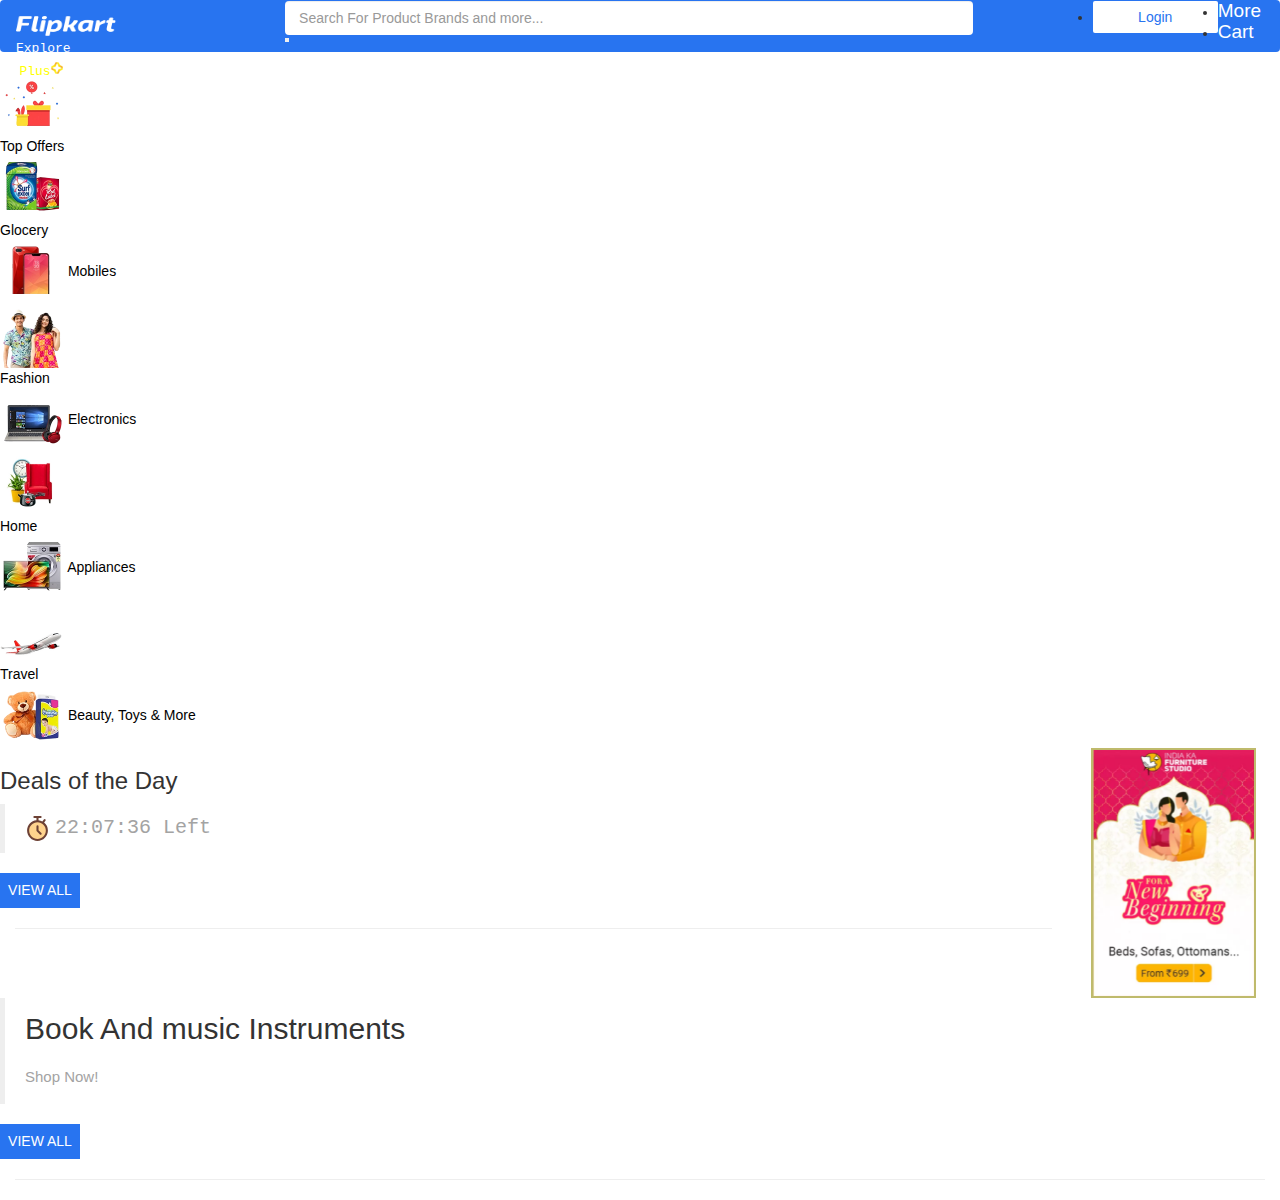
==== commit 48dbe032: "cgange title" ====
--- a/index.html
+++ b/index.html
@@ -45,7 +45,7 @@
  
     <link rel="stylesheet" href="./style.css" />
 
-    <title>Bootstrap</title>
+    <title>HTML & CSS Practical</title>
   </head>
   <body>
     <!-- Navbar Start -->
--- a/style.css
+++ b/style.css
@@ -1,159 +1,140 @@
- *{
-margin: 0px;
-padding: 0px;
+* {
+  margin: 0px;
+  padding: 0px;
+}
+.navbar-toggler {
+  display: flex;
+}
+.toggle_btn {
+  background-color: white;
+  position: absolute;
+  left: 0;
+}
+.item img {
+  transition: transform 0.2s;
+}
+.item img:hover {
+  transform: scale(1.1);
+}
+.navbar {
+  background-color: #2874f0;
+}
+.nav-link {
+  color: white;
+}
+.navbar-brand samp {
+  font-size: 12px;
+  color: white;
+}
+.navbar-brand span {
+  color: yellow;
+}
+.explore {
+  top: 10px;
+  left: 10px;
+  padding: 2px;
+}
+.navbar-brand {
+  width: 8rem;
+  flex-direction: column;
+}
+.icon {
+  font-size: 2rem;
+  color: #2874f0;
+  margin-top: 3px;
+  margin-right: 4px;
+}
+.navbar {
+  display: flex;
+  justify-content: space-between;
+  /* align-items: flex-start; */
+  justify-content: center;
+  align-content: center;
+}
+.container {
+  width: 100%;
+}
+.logbtn {
+  width: 125px;
+  border-radius: 2px;
+  height: 32px;
+  border: 0;
+  color: #2874f0;
+  background-color: white;
+}
+.more-cont {
+  color: white;
+  width: 150px;
+}
+.cart {
+  color: white;
+  font-size: 17px;
+
+}
+.more {
+  font-size: 17px;
+}
+.navlink {
+  color: white;
+}
+.search {
+  border: 0;
+  outline: 0;
+  width: 100%;
+  padding-left: 10px;
+}
+.offer a {
+  text-align: center;
+  text-decoration: none;
+}
+.offers a {
+  color: black;
 }
 
-.navbar{
-    background-color: #2874f0;
-}
-.nav-link
-{
-    color: white;
-}
-.navbar-brand samp
-{
-    font-size: 12px;
-    color: white;
-}
-.navbar-brand span{
-    color: yellow;
-}
-.explore
-{
-    top: 10px;
-    left: 10px;
-    padding: 2px;
-}
-.navbar-brand
-{
-    width: 8rem;
-    flex-direction: column;
-}
-.icon
-{
-    color: #2874f0;
-    margin-top: 3px;
-    margin-right: 4px;
-}
-.search
-{
-    border: 0;
-    outline: 0;
-    width: 100%;
-}
-.navbar{
-    display: flex;
-    justify-content: space-between;
-    /* align-items: flex-start; */
-    justify-content: center;
-    align-content: center;
-}
-.container{
-    width: 100%;
-}
-.logbtn
-{
-    width: 125px;
-    border-radius: 2px;
-    height: 32px;
-    border: 0;
-    color: #2874f0;
-    background-color: white;
-}
-.more-cont
-{
-    color: white;
-    width: 150px;
-}
-.cart{
-    color: white;
-}
-.more
-{
-    font-size: 17px;
-}
-.cart
-{
-    font-size: 17px;
-}
-.navlink
-{
-    color: white;
-}
-.search
-{
-    padding-left: 10px;
-}
-.offer a{
-    text-align: center;
-    text-decoration: none;
-}
-.offers a
-{
-    color: black;
-}
+.card {
+  border: none;
 
-.card
-{
-    border: none;
-
-    width: 100%;
-    height: 100%;
+  width: 100%;
+  height: 100%;
 }
 /* Foe carousel Buttons */
-.owl-prev 
-{
-    position: absolute;
-    background-color: white !important;
-    box-shadow: -1px 4px 5px 7px #ededed;
-    left: 0;
-    top: 25%;
-    height: 90px;
-    width: 30px;
+.owl-prev {
+  position: absolute;
+  background-color: white !important;
+  box-shadow: -1px 4px 5px 7px #ededed;
+  left: 0;
+  top: 25%;
+  height: 90px;
+  width: 30px;
 }
-.owl-next
-{
-    position: absolute;
-    background-color: white !important;
-    box-shadow: -1px 4px 5px 7px #ededed;
-    right: 0;
-    top: 25%;
-    height: 90px;
-    width: 30px;
+.owl-next {
+  position: absolute;
+  background-color: white !important;
+  box-shadow: -1px 4px 5px 7px #ededed;
+  right: 0;
+  top: 25%;
+  height: 90px;
+  width: 30px;
 }
 /* For view all Button  */
-.button input
-{
-    border: none;
-    width: 8rem;
-    height: 35px;
-    background-color: #2874f0;   
-    color: white;
+.button input {
+  border: none;
+  width: 8rem;
+  height: 35px;
+  background-color: #2874f0;
+  color: white;
 }
-.event img
-{
-    border: 2px solid #bfba6c;
+.event img {
+  border: 2px solid #bfba6c;
 }
-.offer
-{
-overflow-x: scroll;
-flex-wrap: nowrap;
+.offer {
+  overflow-x: scroll;
+  flex-wrap: nowrap;
 }
 .offer::-webkit-scrollbar {
-    display: none;
+  display: none;
 }
-
-.offer{
-  -ms-overflow-style: none;  
-  scrollbar-width: none;  
+.offer {
+  -ms-overflow-style: none;
+  scrollbar-width: none;
 }
-.hiii
-{
-    display: flex;
-    flex-direction: column;
-}
-.hrtag
-{
-    margin-top: 0;
-    margin-bottom: 10px;
-}
--- a/style.css
+++ b/style.css
@@ -1,159 +1,140 @@
- *{
-margin: 0px;
-padding: 0px;
+* {
+  margin: 0px;
+  padding: 0px;
+}
+.navbar-toggler {
+  display: flex;
+}
+.toggle_btn {
+  background-color: white;
+  position: absolute;
+  left: 0;
+}
+.item img {
+  transition: transform 0.2s;
+}
+.item img:hover {
+  transform: scale(1.1);
+}
+.navbar {
+  background-color: #2874f0;
+}
+.nav-link {
+  color: white;
+}
+.navbar-brand samp {
+  font-size: 12px;
+  color: white;
+}
+.navbar-brand span {
+  color: yellow;
+}
+.explore {
+  top: 10px;
+  left: 10px;
+  padding: 2px;
+}
+.navbar-brand {
+  width: 8rem;
+  flex-direction: column;
+}
+.icon {
+  font-size: 2rem;
+  color: #2874f0;
+  margin-top: 3px;
+  margin-right: 4px;
+}
+.navbar {
+  display: flex;
+  justify-content: space-between;
+  /* align-items: flex-start; */
+  justify-content: center;
+  align-content: center;
+}
+.container {
+  width: 100%;
+}
+.logbtn {
+  width: 125px;
+  border-radius: 2px;
+  height: 32px;
+  border: 0;
+  color: #2874f0;
+  background-color: white;
+}
+.more-cont {
+  color: white;
+  width: 150px;
+}
+.cart {
+  color: white;
+  font-size: 17px;
+
+}
+.more {
+  font-size: 17px;
+}
+.navlink {
+  color: white;
+}
+.search {
+  border: 0;
+  outline: 0;
+  width: 100%;
+  padding-left: 10px;
+}
+.offer a {
+  text-align: center;
+  text-decoration: none;
+}
+.offers a {
+  color: black;
 }
 
-.navbar{
-    background-color: #2874f0;
-}
-.nav-link
-{
-    color: white;
-}
-.navbar-brand samp
-{
-    font-size: 12px;
-    color: white;
-}
-.navbar-brand span{
-    color: yellow;
-}
-.explore
-{
-    top: 10px;
-    left: 10px;
-    padding: 2px;
-}
-.navbar-brand
-{
-    width: 8rem;
-    flex-direction: column;
-}
-.icon
-{
-    color: #2874f0;
-    margin-top: 3px;
-    margin-right: 4px;
-}
-.search
-{
-    border: 0;
-    outline: 0;
-    width: 100%;
-}
-.navbar{
-    display: flex;
-    justify-content: space-between;
-    /* align-items: flex-start; */
-    justify-content: center;
-    align-content: center;
-}
-.container{
-    width: 100%;
-}
-.logbtn
-{
-    width: 125px;
-    border-radius: 2px;
-    height: 32px;
-    border: 0;
-    color: #2874f0;
-    background-color: white;
-}
-.more-cont
-{
-    color: white;
-    width: 150px;
-}
-.cart{
-    color: white;
-}
-.more
-{
-    font-size: 17px;
-}
-.cart
-{
-    font-size: 17px;
-}
-.navlink
-{
-    color: white;
-}
-.search
-{
-    padding-left: 10px;
-}
-.offer a{
-    text-align: center;
-    text-decoration: none;
-}
-.offers a
-{
-    color: black;
-}
+.card {
+  border: none;
 
-.card
-{
-    border: none;
-
-    width: 100%;
-    height: 100%;
+  width: 100%;
+  height: 100%;
 }
 /* Foe carousel Buttons */
-.owl-prev 
-{
-    position: absolute;
-    background-color: white !important;
-    box-shadow: -1px 4px 5px 7px #ededed;
-    left: 0;
-    top: 25%;
-    height: 90px;
-    width: 30px;
+.owl-prev {
+  position: absolute;
+  background-color: white !important;
+  box-shadow: -1px 4px 5px 7px #ededed;
+  left: 0;
+  top: 25%;
+  height: 90px;
+  width: 30px;
 }
-.owl-next
-{
-    position: absolute;
-    background-color: white !important;
-    box-shadow: -1px 4px 5px 7px #ededed;
-    right: 0;
-    top: 25%;
-    height: 90px;
-    width: 30px;
+.owl-next {
+  position: absolute;
+  background-color: white !important;
+  box-shadow: -1px 4px 5px 7px #ededed;
+  right: 0;
+  top: 25%;
+  height: 90px;
+  width: 30px;
 }
 /* For view all Button  */
-.button input
-{
-    border: none;
-    width: 8rem;
-    height: 35px;
-    background-color: #2874f0;   
-    color: white;
+.button input {
+  border: none;
+  width: 8rem;
+  height: 35px;
+  background-color: #2874f0;
+  color: white;
 }
-.event img
-{
-    border: 2px solid #bfba6c;
+.event img {
+  border: 2px solid #bfba6c;
 }
-.offer
-{
-overflow-x: scroll;
-flex-wrap: nowrap;
+.offer {
+  overflow-x: scroll;
+  flex-wrap: nowrap;
 }
 .offer::-webkit-scrollbar {
-    display: none;
+  display: none;
 }
-
-.offer{
-  -ms-overflow-style: none;  
-  scrollbar-width: none;  
+.offer {
+  -ms-overflow-style: none;
+  scrollbar-width: none;
 }
-.hiii
-{
-    display: flex;
-    flex-direction: column;
-}
-.hrtag
-{
-    margin-top: 0;
-    margin-bottom: 10px;
-}
